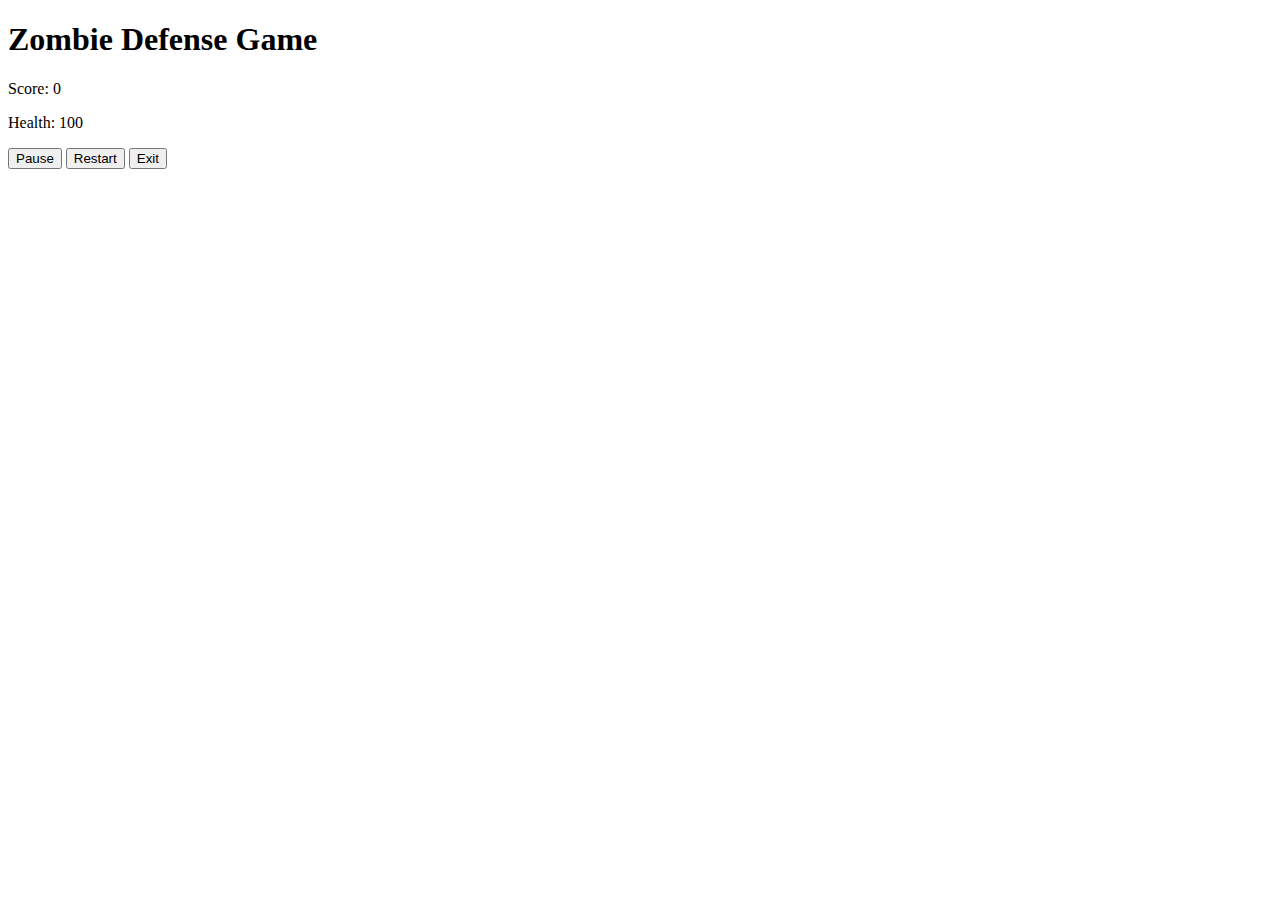
==== play/index.html @ f9a8aaba "added game layout" ====
<!doctype html>
<html lang="en">
   <head>
      <title>Last Stand - Play</title>
      <meta charset="UTF-8" />
      <meta name="viewport" content="width=device-width, initial-scale=1.0" />
      <meta name="description" content="Defend yourself against a relentless zombie apocalypse in Last Stand. Set up your base and survive as long as you can!" />
      <meta name="keywords" content="Last Stand, game, zombie apocalypse, survival, HTML5 game, JavaScript game" />
      <meta name="author" content="Ayush Kumar" />
      <meta property="og:title" content="Last Stand - Play" />
      <meta property="og:description" content="Defend yourself against a relentless zombie apocalypse in Last Stand. Set up your base and survive as long as you can!" />
      <meta property="og:image" content="/assets/favicon.ico" />
      <meta property="og:url" content="https://last-stand.vercel.app" />
      <meta name="theme-color" content="#4d0944" />
      <link rel="shortcut icon" href="/assets/favicon.ico" type="image/x-icon" />
      <link rel="icon" href="/assets/favicon.ico" type="image/x-icon" />
      <link rel="stylesheet" href="styles.css" />
   </head>

   <body>
      <div id="uiPanel">
         <div id="title">
            <h1>Zombie Defense Game</h1>
         </div>
         <div id="details">
            <p>Score: <span id="playerScore">0</span></p>
            <p>Health: <span id="playerHealth">100</span></p>
         </div>
         <div id="buttons">
            <button id="pauseButton" class="control-button">Pause</button>
            <button id="restartButton" class="control-button">Restart</button>
            <button id="exitButton" class="control-button">Exit</button>
         </div>
      </div>
      <canvas id="gameCanvas"></canvas>

      <script src="game.js"></script>
   </body>
</html>
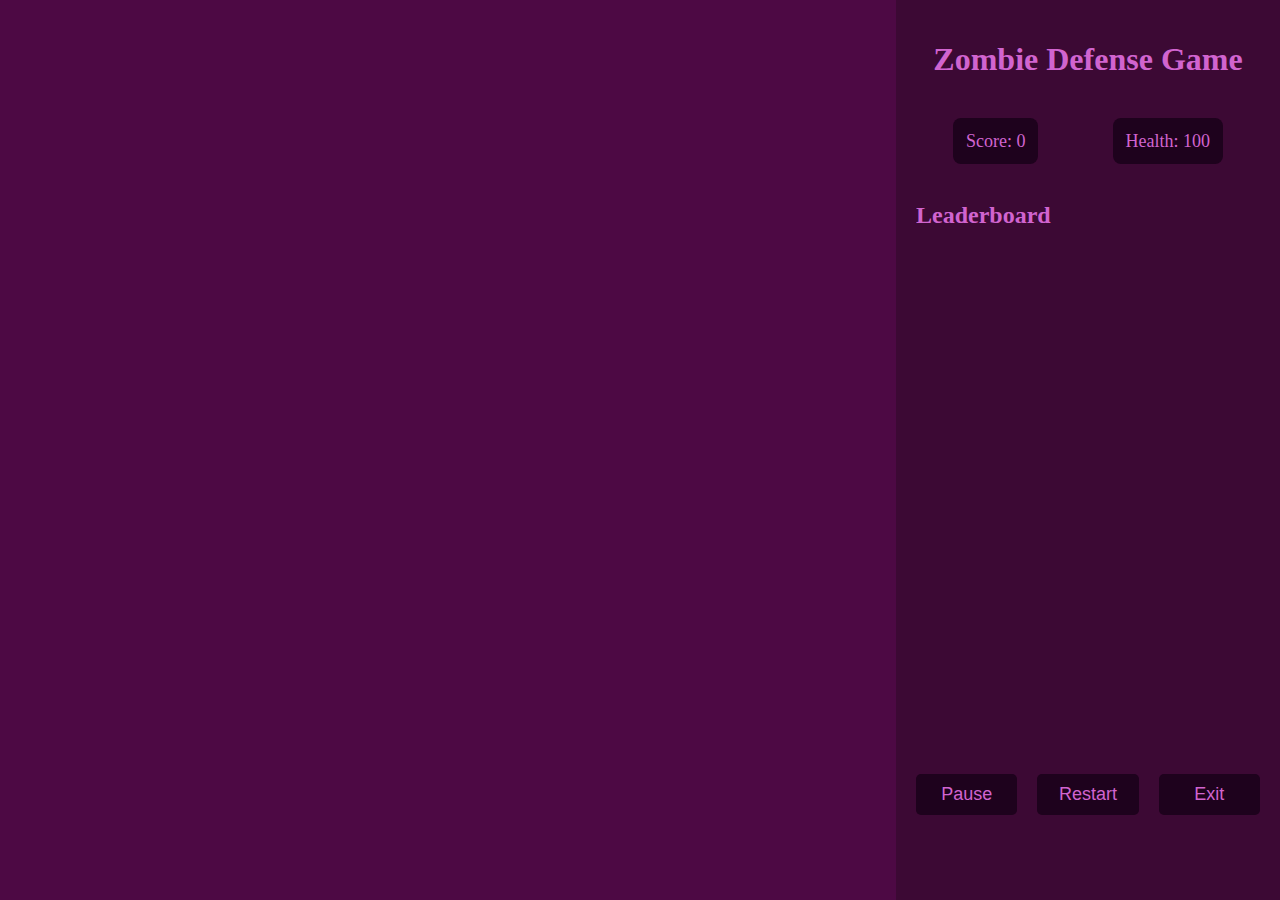
==== commit c01b2aec: "added leaderboard" ====
--- a/play/index.html
+++ b/play/index.html
@@ -6,7 +6,7 @@
       <meta name="viewport" content="width=device-width, initial-scale=1.0" />
       <meta name="description" content="Defend yourself against a relentless zombie apocalypse in Last Stand. Set up your base and survive as long as you can!" />
       <meta name="keywords" content="Last Stand, game, zombie apocalypse, survival, HTML5 game, JavaScript game" />
-      <meta name="author" content="Ayush Kumar" />
+      <meta name="author" content="Mukul Anand" />
       <meta property="og:title" content="Last Stand - Play" />
       <meta property="og:description" content="Defend yourself against a relentless zombie apocalypse in Last Stand. Set up your base and survive as long as you can!" />
       <meta property="og:image" content="/assets/favicon.ico" />
@@ -26,6 +26,10 @@
             <p>Score: <span id="playerScore">0</span></p>
             <p>Health: <span id="playerHealth">100</span></p>
          </div>
+         <div id="leaderboard">
+            <h2>Leaderboard</h2>
+            <ul id="leaderboard-list"></ul>
+         </div>
          <div id="buttons">
             <button id="pauseButton" class="control-button">Pause</button>
             <button id="restartButton" class="control-button">Restart</button>
--- a/play/styles.css
+++ b/play/styles.css
@@ -0,0 +1,110 @@
+body {
+   margin: 0;
+   overflow: hidden;
+}
+
+#gameCanvas {
+   position: absolute;
+   left: 0;
+   width: 70%;
+   height: 100%;
+   background: #4d0944;
+}
+
+#uiPanel {
+   position: absolute;
+   top: 0;
+   right: 0;
+   width: 30%;
+   height: 100%;
+   background-color: #3c0934;
+   color: #d164cf;
+   padding: 20px;
+   box-sizing: border-box;
+}
+
+#title {
+   margin-top: 0;
+   display: flex;
+   justify-content: center;
+   align-items: center;
+}
+
+#details {
+   display: flex;
+   justify-content: space-around;
+}
+
+#details p {
+   padding: 1vw;
+   font-size: 18px;
+   background: #1e021d;
+   border-radius: 8px;
+}
+
+#buttons {
+   display: flex;
+   justify-content: center;
+   align-items: center;
+   flex-direction: row;
+   gap: 20px;
+   margin-top: 20px;
+   width: 100%;
+}
+
+.control-button {
+   width: 100%;
+   margin: 10px 0;
+   padding: 10px;
+   background-color: #1e021d;
+   border: none;
+   border-radius: 5px;
+   color: #d164cf;
+   font-size: 18px;
+   cursor: pointer;
+   transition: background-color 0.3s ease;
+}
+
+.control-button:hover {
+   background-color: #d164cf;
+   color: #1e021d;
+}
+
+.control-button:active {
+   background-color: #d164cf;
+   color: #1e021d;
+}
+
+#leaderboard {
+   overflow-y: scroll;
+   height: 63%;
+   margin-top: 20px;
+}
+
+#leaderboard h2 {
+   margin: 0;
+}
+
+#leaderboard ul {
+   display: flex;
+   flex-direction: column;
+   gap: 5px;
+   margin: 1vw;
+   padding: 0;
+}
+
+#leaderboard ul li {
+   padding: 1vw;
+   font-size: 18px;
+   background: #1e021d;
+   border-radius: 8px;
+}
+
+#leaderboard-list {
+   list-style-type: none;
+   padding: 0;
+}
+
+#leaderboard::-webkit-scrollbar {
+   display: none;
+}